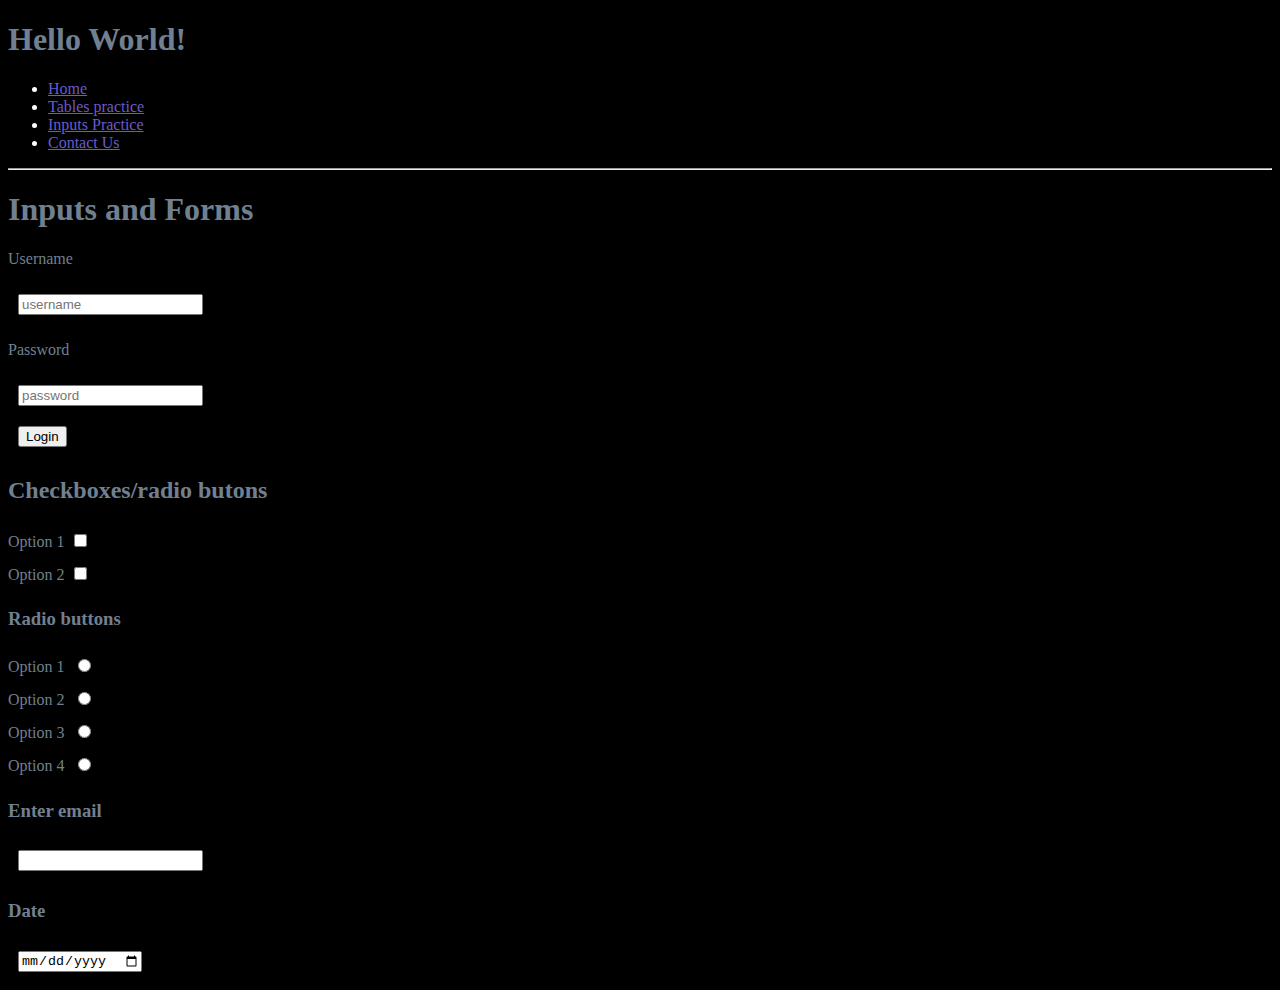
==== HTML practice/inputs.html @ 6fc7289f "inputs and forms practice" ====
<!DOCTYPE html>
<html lang="en">
  <head>
    <meta charset="UTF-8" />
    <meta name="viewport" content="width=device-width, initial-scale=1.0" />
    <title>HTML practice</title>
    <link rel="stylesheet" href="../index.css" />
  </head>
  <header>
    <h1>Hello World!</h1>
  </header>

  <body>
    <!--navigation bar-->
    <div>
      <nav>
        <ul>
          <li><a href="index.html">Home</a></li>
          <li><a href="tables.html">Tables practice</a></li>
          <li><a href="inputs.html">Inputs Practice</a></li>
          <li><a href="#">Contact Us</a></li>
        </ul>
      </nav>
    </div>
    <!--Inputs should always be housed inside of a form, and should include a type attribute-->
    <!--Forms must have some type of submit button to send data-->
    <hr />
    <form>
      <h1>Inputs and Forms</h1>
      <p>Username</p>
      <input type="text" placeholder="username"/>
      <p>Password</p>
      <input type="password" placeholder="password"/>
      <br />
      <input type="submit" value="Login" />
      <br />

      <h2>Checkboxes/radio butons</h2>
      Option 1<input type="checkbox" value="Option 1" />
      <br />
      Option 2<input type="checkbox" value="Option 2" />
      <br />

      <h3>Radio buttons</h3>
      Option 1
      <input type="radio" name="radiolist" />
      <br />
      Option 2
      <input type="radio" name="radiolist" />
      <br />
      Option 3
      <input type="radio" name="radiolist" />
      <br />
      Option 4
      <input type="radio" name="radiolist" />
      <br />

      <h3>Enter email</h3>
      <input type="email" />
      <br />
      <h3>Date</h3>
      <input type="date" onchange="(event) => {console.log(event.target.value)}"/>
    </form>
  </body>
</html>
---- index.css ----
body {
    background-color: black;
    color: slategray
}

nav {
    color: white
}

a {
    color: slateblue
}

input {
    margin: 10px;
}
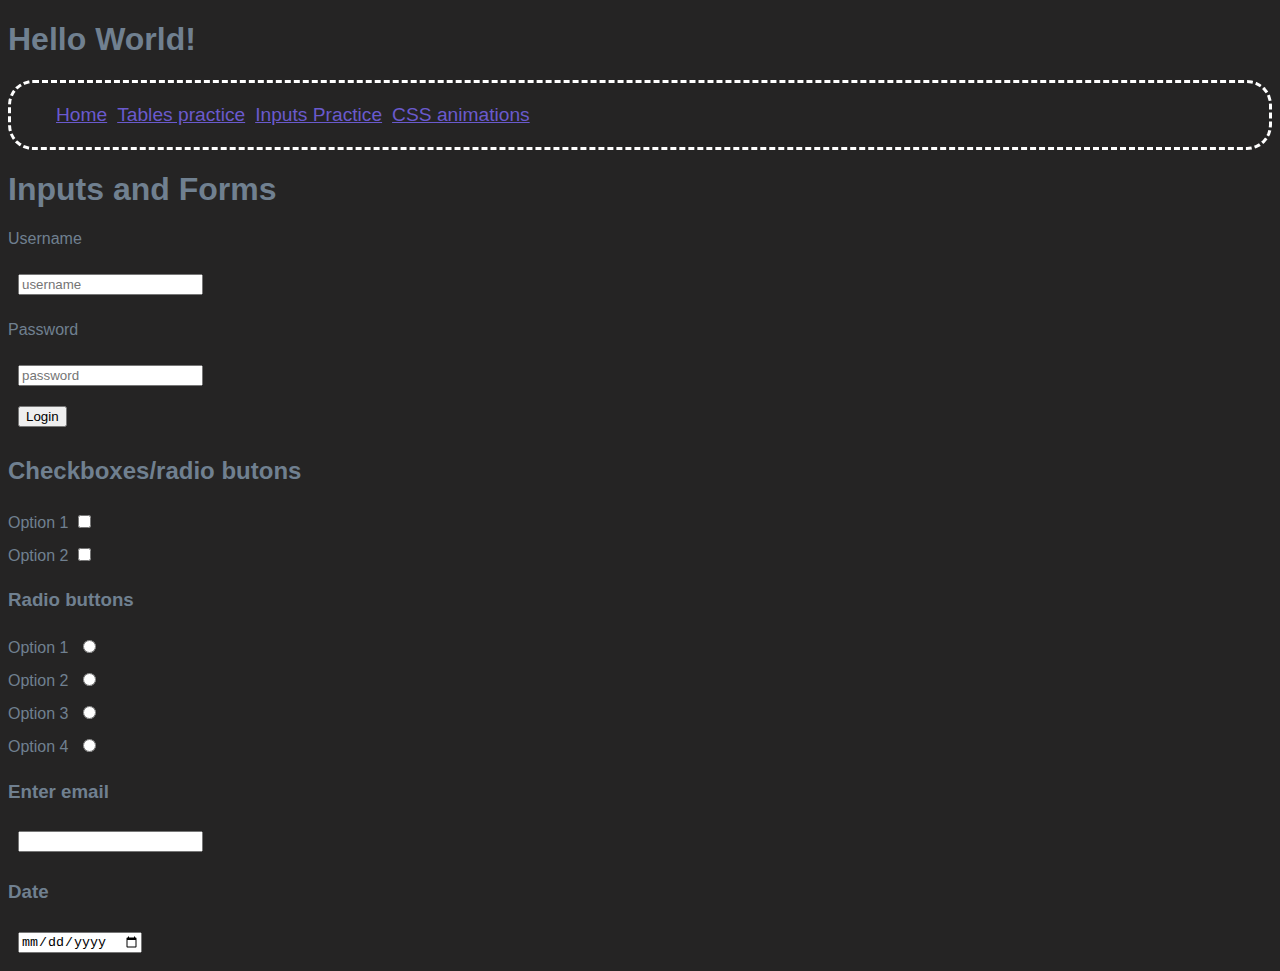
==== commit 5469429a: "css transition practice" ====
--- a/HTML practice/inputs.html
+++ b/HTML practice/inputs.html
@@ -4,7 +4,7 @@
     <meta charset="UTF-8" />
     <meta name="viewport" content="width=device-width, initial-scale=1.0" />
     <title>HTML practice</title>
-    <link rel="stylesheet" href="../index.css" />
+    <link rel="stylesheet" href="index.css" />
   </head>
   <header>
     <h1>Hello World!</h1>
@@ -18,13 +18,12 @@
           <li><a href="index.html">Home</a></li>
           <li><a href="tables.html">Tables practice</a></li>
           <li><a href="inputs.html">Inputs Practice</a></li>
-          <li><a href="#">Contact Us</a></li>
+          <li><a href="css.html">CSS animations</a></li>
         </ul>
       </nav>
     </div>
     <!--Inputs should always be housed inside of a form, and should include a type attribute-->
     <!--Forms must have some type of submit button to send data-->
-    <hr />
     <form>
       <h1>Inputs and Forms</h1>
       <p>Username</p>
--- a/HTML practice/index.css
+++ b/HTML practice/index.css
@@ -0,0 +1,99 @@
+body {
+    background-color: rgb(37, 36, 36);
+    color: slategray;
+    font-family: Arial, Helvetica, sans-serif;
+}
+
+nav {
+    color: white;
+    border: 3px;
+    border-color: white;
+    border-style: dashed;
+    border-radius: 25px;
+}
+
+ul {
+    list-style-type: square;
+    display: inline-flex;
+    list-style: none;
+}
+
+li {
+    margin: 5px;
+    font-size: larger;
+}
+
+a {
+    color: slateblue;
+}
+
+input {
+    margin: 10px;
+}
+
+input:focus {
+    background-color: lightgreen;
+}
+
+a:hover {
+    color: salmon;
+}
+
+input:hover {
+    background-color: lightgreen;
+}
+
+a:visited {
+    color:salmon;
+}
+
+#square {
+    height: 100px;
+    width: 100px;
+    background-color: red;
+    animation-name: square-color;
+    animation-duration: 4s;
+    animation-direction: alternate;
+    animation-iteration-count: infinite;
+}
+
+@keyframes square-color {
+    0% {background-color: red; border-radius: 0px;}
+    33% {background-color: blue; border-radius: 50px;}
+    66% {background-color: green; border-radius: 30px;}
+    95% {background-color: red; border-radius: 100%;}
+}
+
+#square2 {
+    height: 100px;
+    width: 100px;
+    background-color: white;
+    animation-name: square-slide;
+    animation-duration: 4s;
+    position: relative;
+    animation-direction: alternate;
+    animation-iteration-count: infinite;
+}
+
+@keyframes square-slide {
+    0% {left:0%}
+    25% {left:25%}
+    50% {left: 12%}
+    90% {left: 50%}
+    100% {left:0%}
+}
+
+#square3 {
+    height: 100px;
+    width: 100px;
+    background-color: slateblue;
+    animation-name: square-grow;
+    animation-duration: 5s;
+    animation-direction: alternate;
+    animation-iteration-count: infinite;
+}
+
+@keyframes square-grow {
+    0% {width: 0px; height: 0px;}
+    100% {width: 200px; height: 200px;}
+}